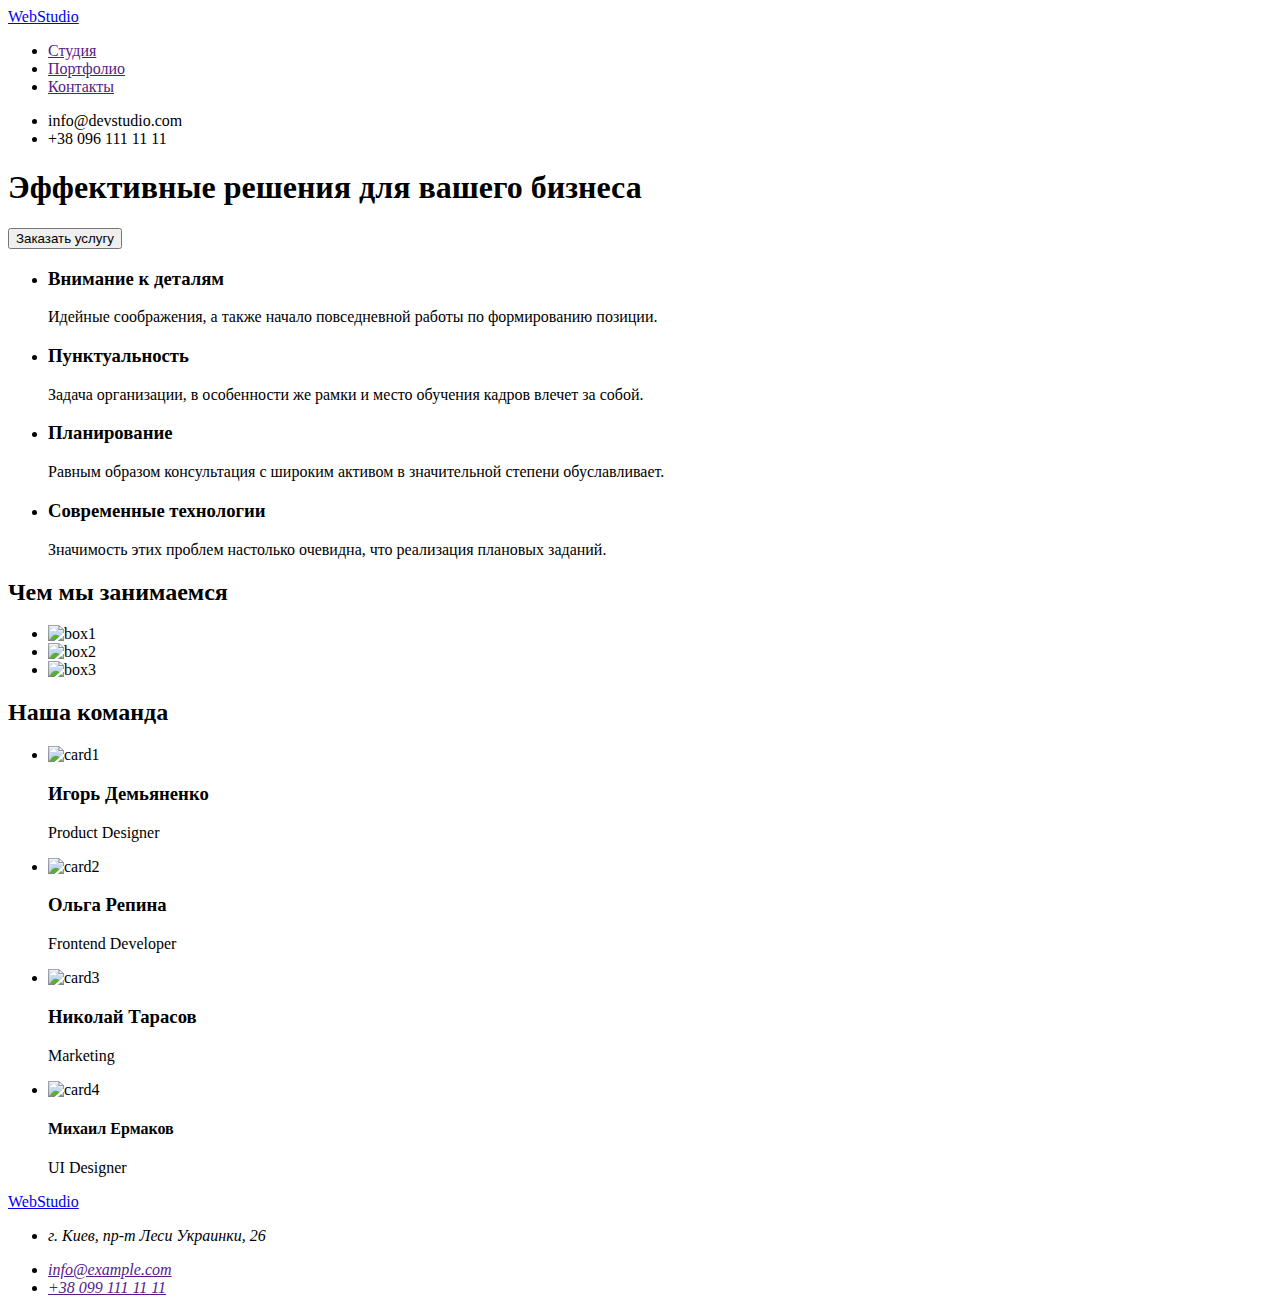
==== index.html @ 68bb8df6 "add index html, images? css" ====
<!DOCTYPE html>
<html lang="ru">
  <head>
    <meta charset="UTF-8" />
    <meta http-equiv="X-UA-Compatible" content="IE=edge" />
    <meta name="viewport" content="width=device-width, initial-scale=1.0" />
    <title>homework-1</title>
    <link rel="preconnect" href="https://fonts.gstatic.com" />
    <link
      href="https://fonts.googleapis.com/css2?family=Open+Sans:wght@400;700&family=Raleway:wght@400;700&display=swap"
      rel="stylesheet"
    />
    <link rel="stylesheet" href="./css/style.css" />
  </head>
  <body>
    <header>
      <a href="webstudio">WebStudio</a>
      <nav>
        <ul>
          <li><a href="">Студия</a></li>
          <li><a href="">Портфолио</a></li>
          <li><a href="">Контакты</a></li>
        </ul>
      </nav>
      <ul>
        <li>info@devstudio.com</li>
        <li>+38 096 111 11 11</li>
      </ul>    
    </header>
    <main>
      <section>
        <h1>Эффективные решения для вашего бизнеса</h1>
        <button>Заказать услугу</button>
      </section>
      <section>
        <ul>
          <li>
            <h3>Внимание к деталям</h3>
            <p>Идейные соображения, а также начало повседневной работы по формированию позиции.</p>
          </li>
          <li>
            <h3>Пунктуальность</h3>
            <p>Задача организации, в особенности же рамки и место обучения кадров влечет за собой.</p>
          </li>
          <li>
            <h3>Планирование</h3>
            <p>Равным образом консультация с широким активом в значительной степени обуславливает.</p>
          </li>
          <li>
            <h3>Современные технологии</h3>
            <p>Значимость этих проблем настолько очевидна, что реализация плановых заданий.</p>
          </li>
        </ul>
      </section>
      <section>
        <h2>Чем мы занимаемся</h2>
        <ul>
          <li>
            <img src="images/box1.jpg" alt="box1" width="370">
          </li>
          <li>
            <img src="images/box2.jpg" alt="box2" width="370">
          </li>
          <li>
            <img src="images/box3.jpg" alt="box3" width="370">
          </li>
        </ul>
      </section>
      <section>
        <h2>Наша команда</h2>
        <ul>
          <li>
            <img src="images/ava1.jpg" alt="card1" width="270">
            <h3 class="cardname">Игорь Демьяненко</h3>
            <p class="role">Product Designer</p>
          </li>
          <li>
            <img src="images/ava2.jpg" alt="card2" width="270">
            <h3 class="cardname">Ольга Репина</h3>
            <p class="role">Frontend Developer</p>  
          </li>
          <li>
            <img src="images/ava3.jpg" alt="card3" width="270">
            <h3 class="cardname">Николай Тарасов</h3>
            <p class="role">Marketing</p> </li>
          <li>
            <p><img src="images/ava4.jpg" alt="card4" width="270"></p>
            <h4 class="cardname">Михаил Ермаков</h4>
            <p class="role">UI Designer</p></li>
        </ul>
      </section>
    </main>
    <footer>
      <a href="webstudio">WebStudio</a>
      <address>
        <ul>
        <li><p>г. Киев, пр-т Леси Украинки, 26</p></li>
        <li><a href="">info@example.com</a></li>
        <li><a href="">+38 099 111 11 11</a></li>
        </ul>
      </address>     
    </footer>
  </body>  
</html>
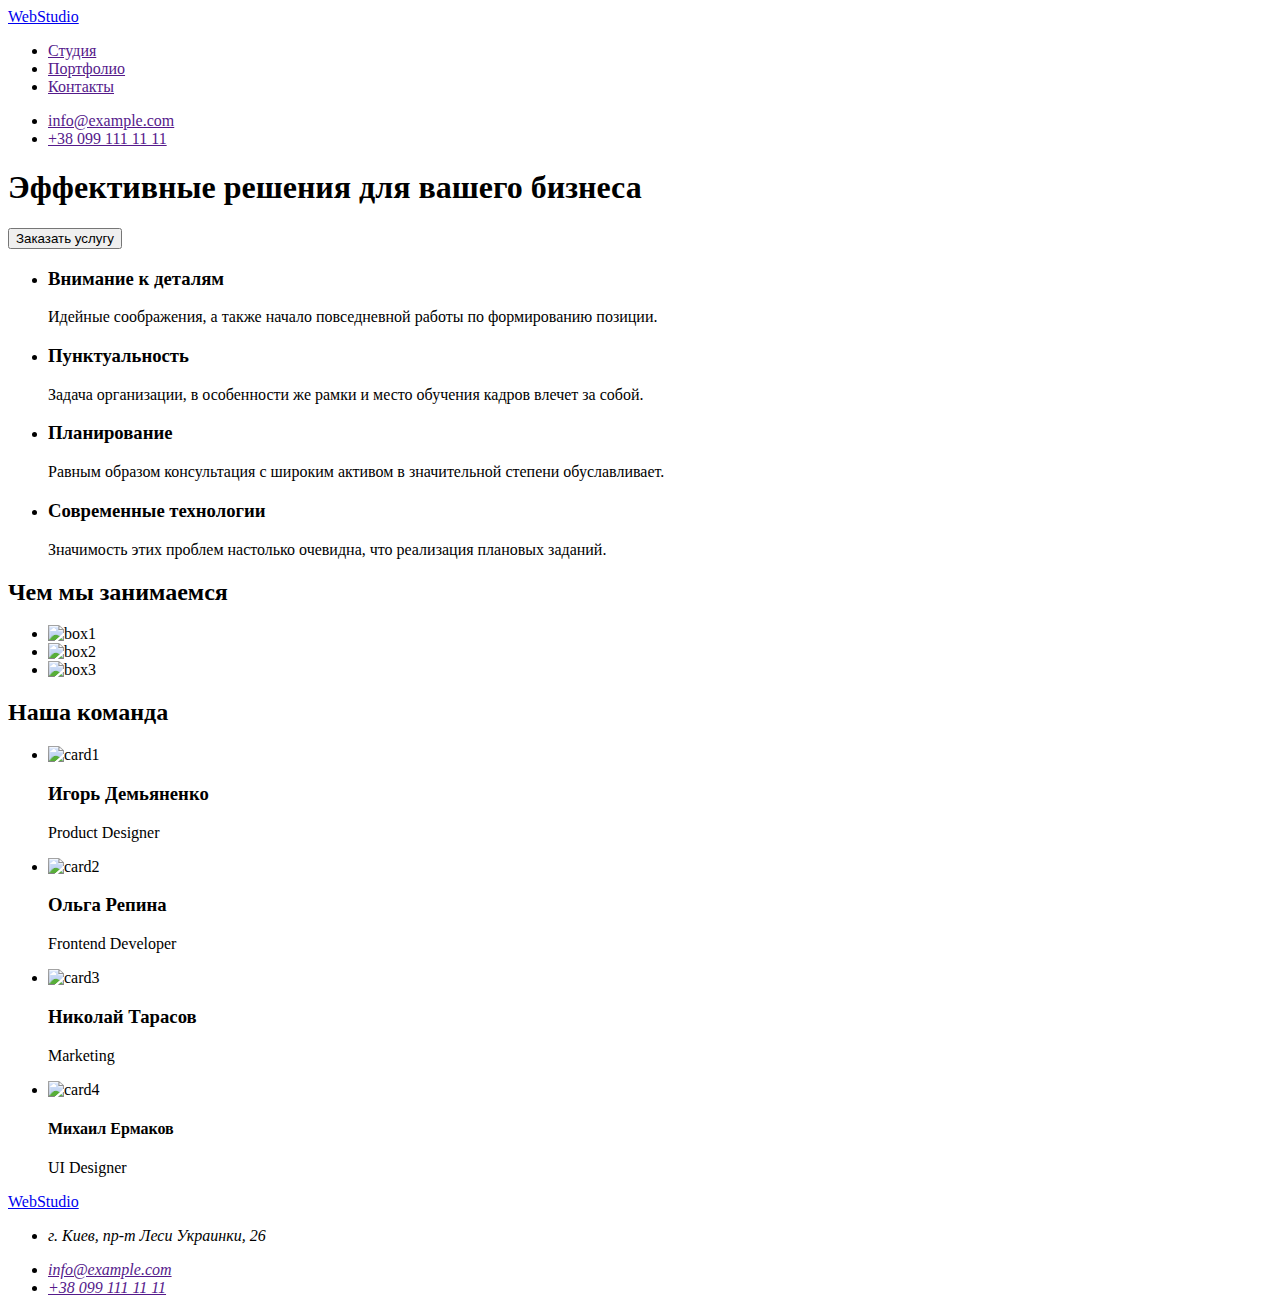
==== commit 0e68f02b: "add a to li" ====
--- a/index.html
+++ b/index.html
@@ -23,8 +23,8 @@
         </ul>
       </nav>
       <ul>
-        <li>info@devstudio.com</li>
-        <li>+38 096 111 11 11</li>
+         <li><a href="">info@example.com</a></li>
+        <li><a href="">+38 099 111 11 11</a></li>
       </ul>    
     </header>
     <main>
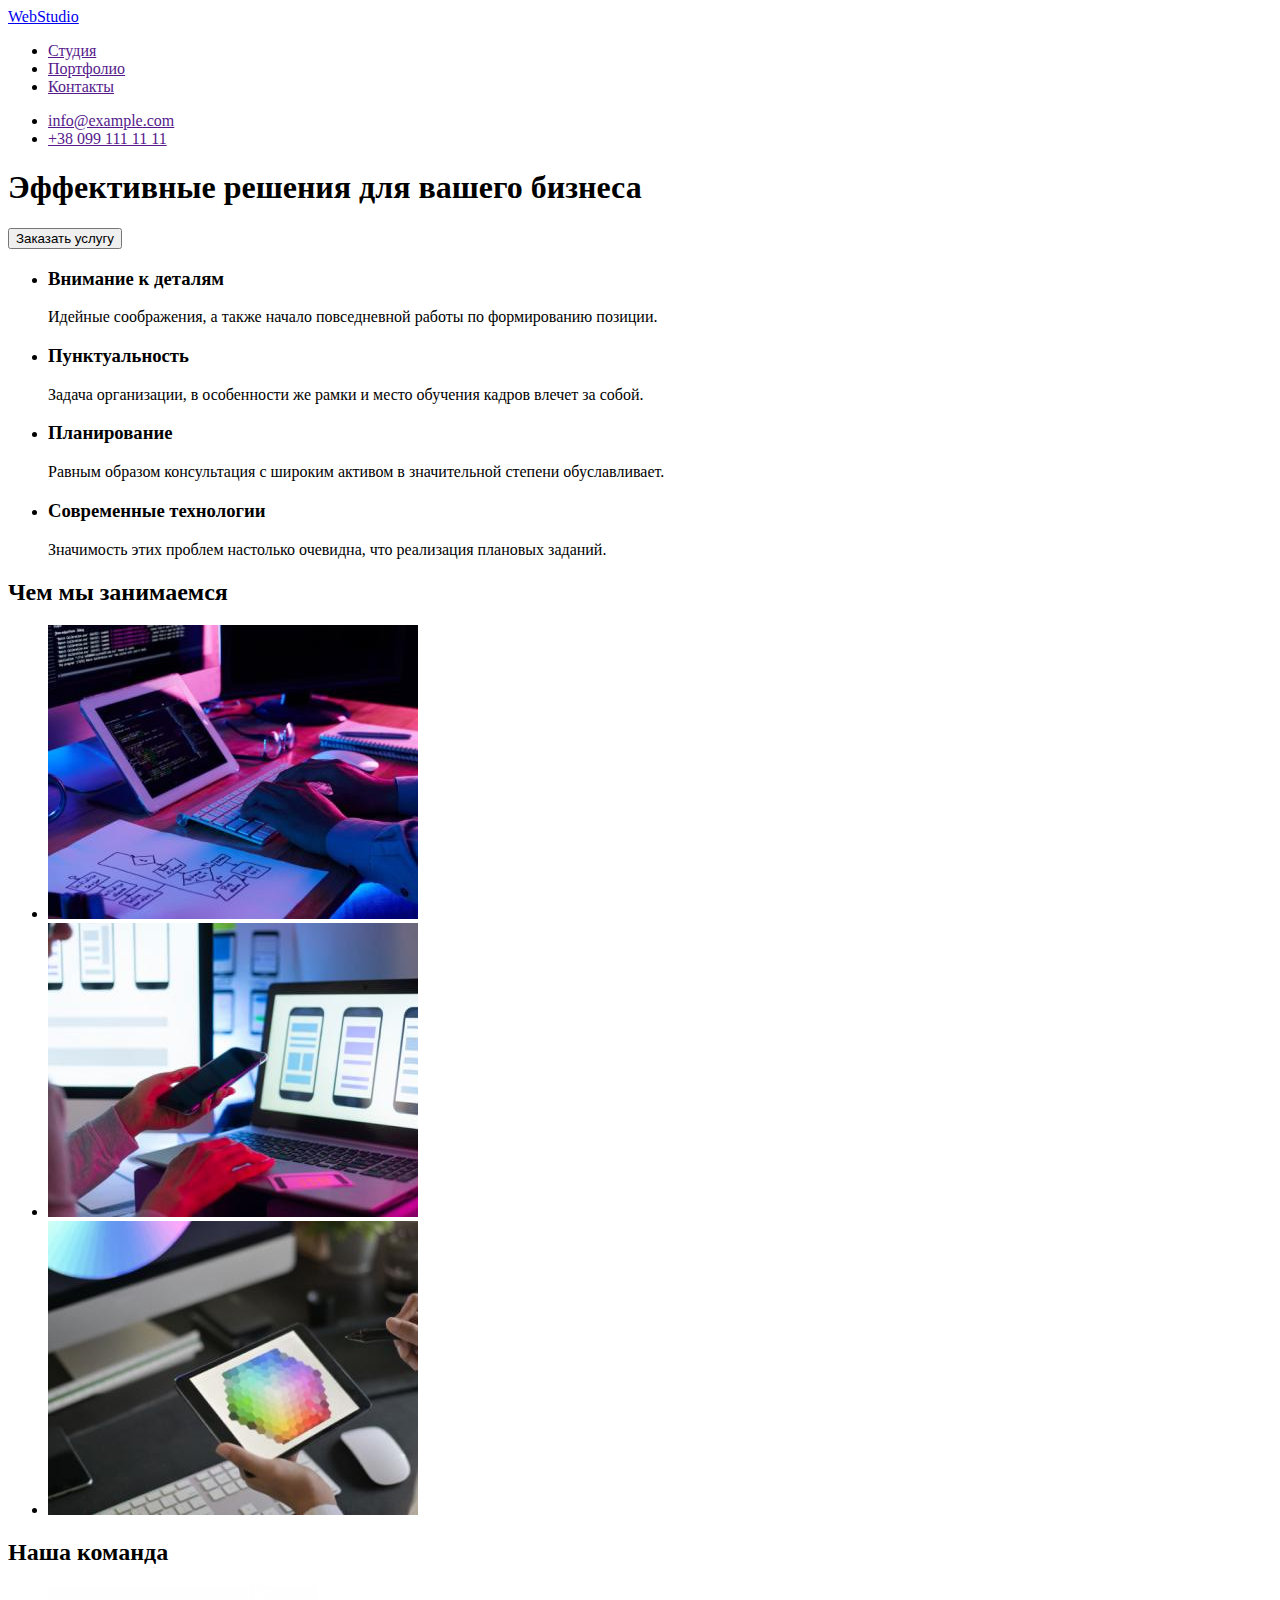
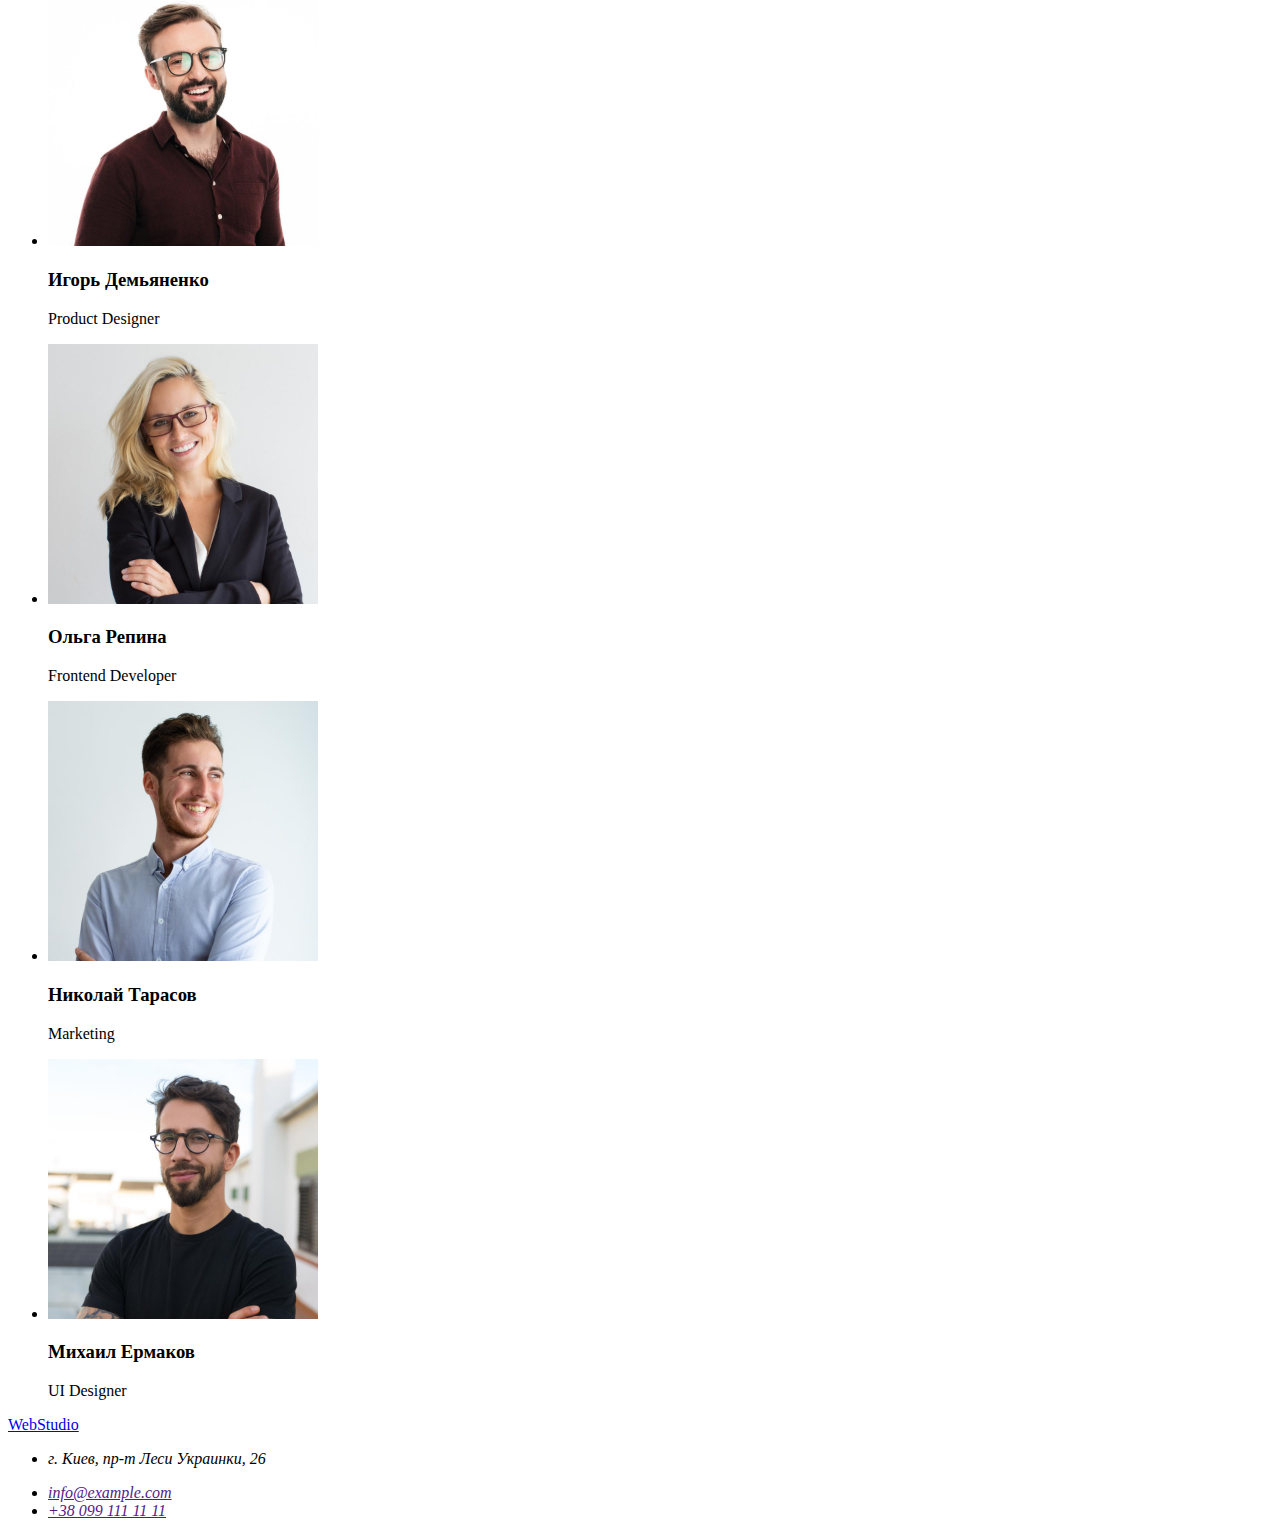
==== commit 70c13946: "squooshed images" ====
--- a/index.html
+++ b/index.html
@@ -84,8 +84,8 @@
             <h3 class="cardname">Николай Тарасов</h3>
             <p class="role">Marketing</p> </li>
           <li>
-            <p><img src="images/ava4.jpg" alt="card4" width="270"></p>
-            <h4 class="cardname">Михаил Ермаков</h4>
+            <img src="images/ava4.jpg" alt="card4" width="270">
+            <h3 class="cardname">Михаил Ермаков</h3>
             <p class="role">UI Designer</p></li>
         </ul>
       </section>
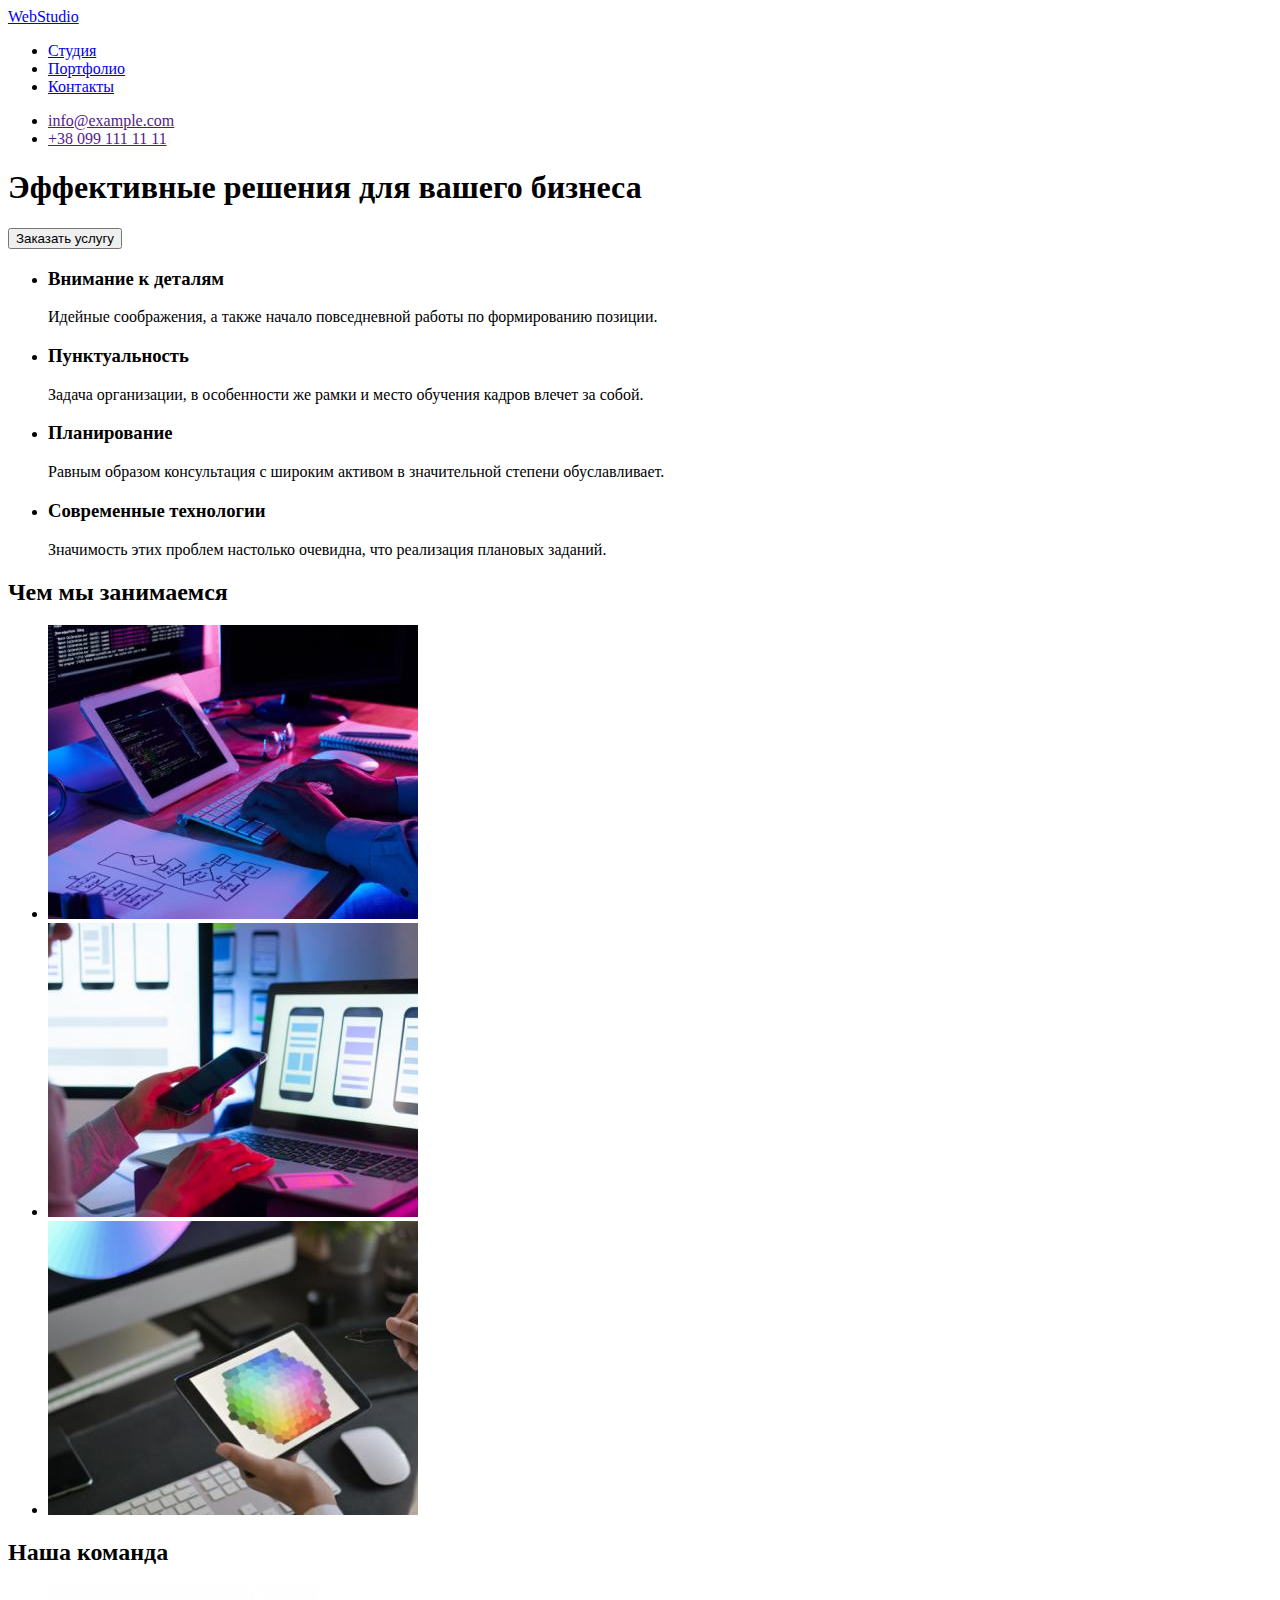
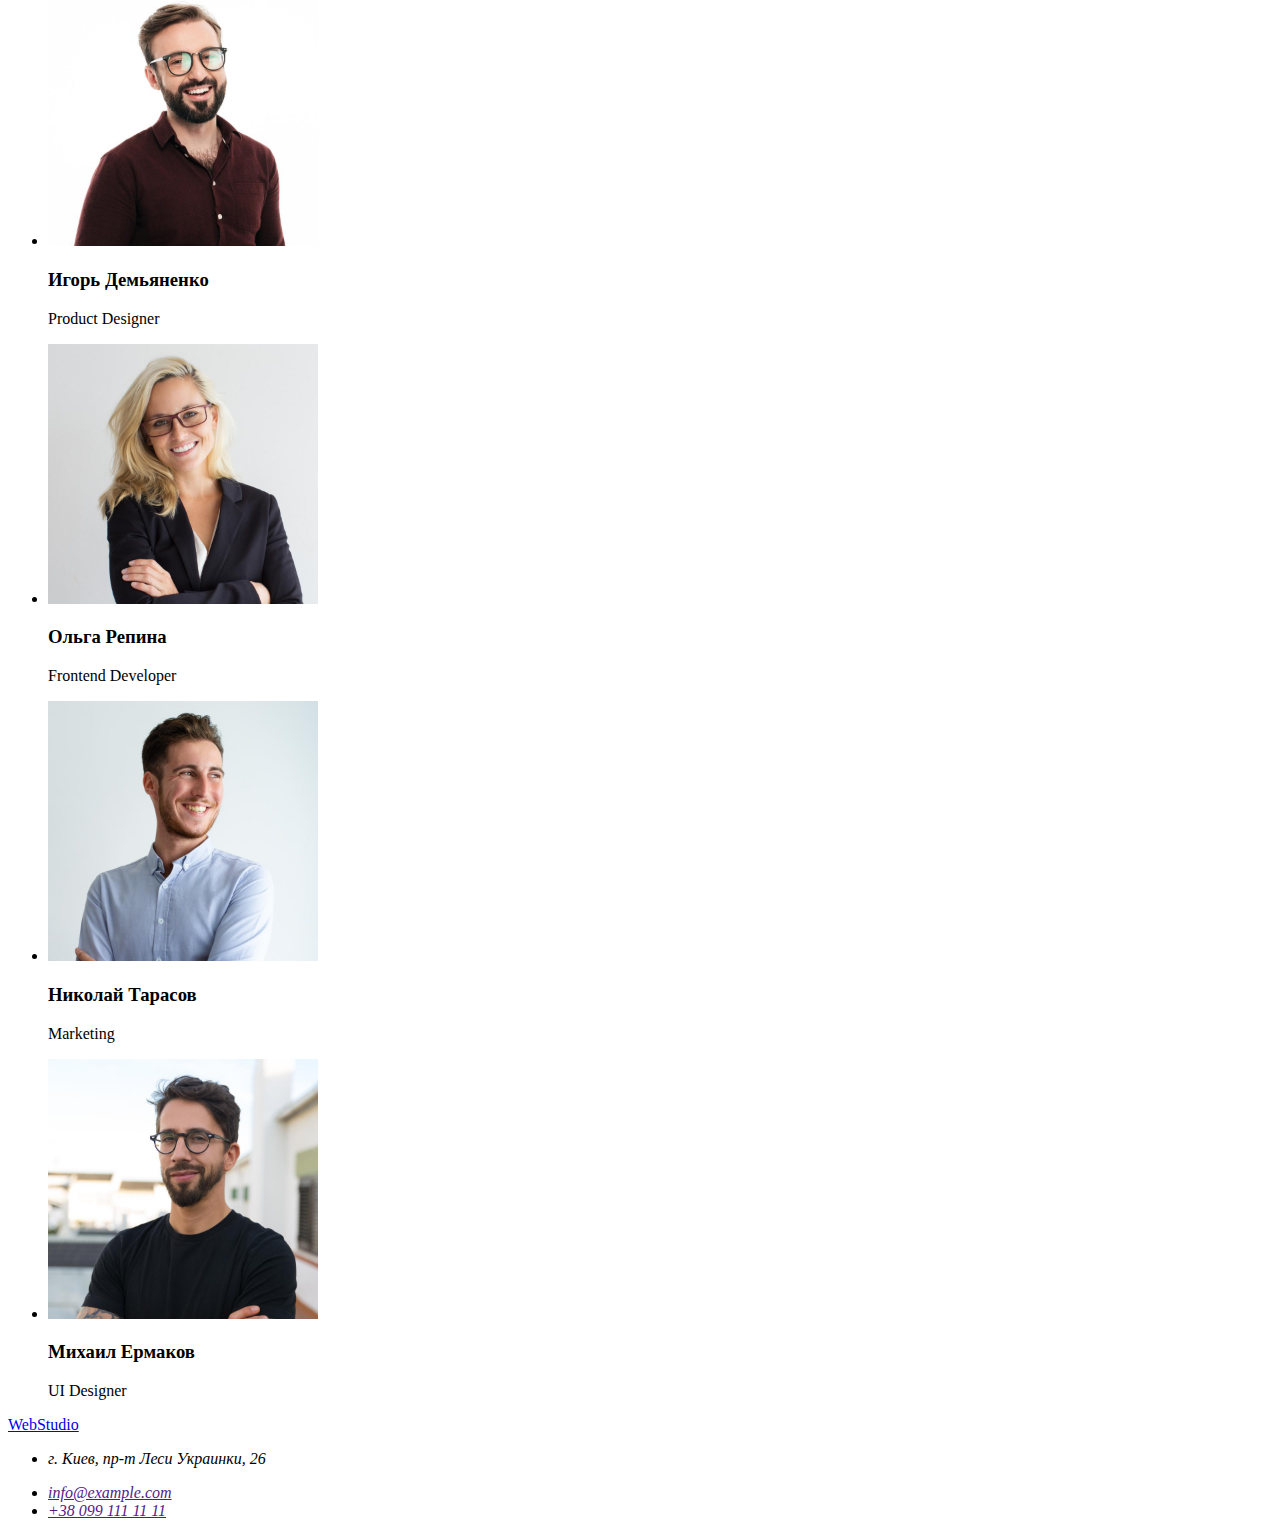
==== commit 3d168242: "classification index+portfolio" ====
--- a/index.html
+++ b/index.html
@@ -13,27 +13,27 @@
     <link rel="stylesheet" href="./css/style.css" />
   </head>
   <body>
-    <header>
-      <a href="webstudio">WebStudio</a>
-      <nav>
-        <ul>
-          <li><a href="">Студия</a></li>
-          <li><a href="">Портфолио</a></li>
-          <li><a href="">Контакты</a></li>
+    <header class="header">
+      <a href="index.html">WebStudio</a>
+      <nav class="navigation"> 
+        <ul class="nav-buttons">
+          <li><a href="index.html">Студия</a></li>
+          <li><a href="portfolio.html">Портфолио</a></li>
+          <li><a href="contacts.html">Контакты</a></li>
         </ul>
       </nav>
-      <ul>
-         <li><a href="">info@example.com</a></li>
+      <ul class="nav-contacts">
+        <li><a href="">info@example.com</a></li>
         <li><a href="">+38 099 111 11 11</a></li>
       </ul>    
     </header>
     <main>
-      <section>
+      <section class="main-section"> 
         <h1>Эффективные решения для вашего бизнеса</h1>
         <button>Заказать услугу</button>
       </section>
       <section>
-        <ul>
+        <ul class="princips">
           <li>
             <h3>Внимание к деталям</h3>
             <p>Идейные соображения, а также начало повседневной работы по формированию позиции.</p>
@@ -52,7 +52,7 @@
           </li>
         </ul>
       </section>
-      <section>
+      <section class="activities">
         <h2>Чем мы занимаемся</h2>
         <ul>
           <li>
@@ -66,7 +66,7 @@
           </li>
         </ul>
       </section>
-      <section>
+      <section class="our-team">
         <h2>Наша команда</h2>
         <ul>
           <li>
@@ -90,13 +90,13 @@
         </ul>
       </section>
     </main>
-    <footer>
-      <a href="webstudio">WebStudio</a>
+    <footer class="footer">
+      <a href="index.html">WebStudio</a>
       <address>
         <ul>
-        <li><p>г. Киев, пр-т Леси Украинки, 26</p></li>
-        <li><a href="">info@example.com</a></li>
-        <li><a href="">+38 099 111 11 11</a></li>
+          <li><p>г. Киев, пр-т Леси Украинки, 26</p></li>
+          <li><a href="">info@example.com</a></li>
+          <li><a href="">+38 099 111 11 11</a></li>
         </ul>
       </address>     
     </footer>
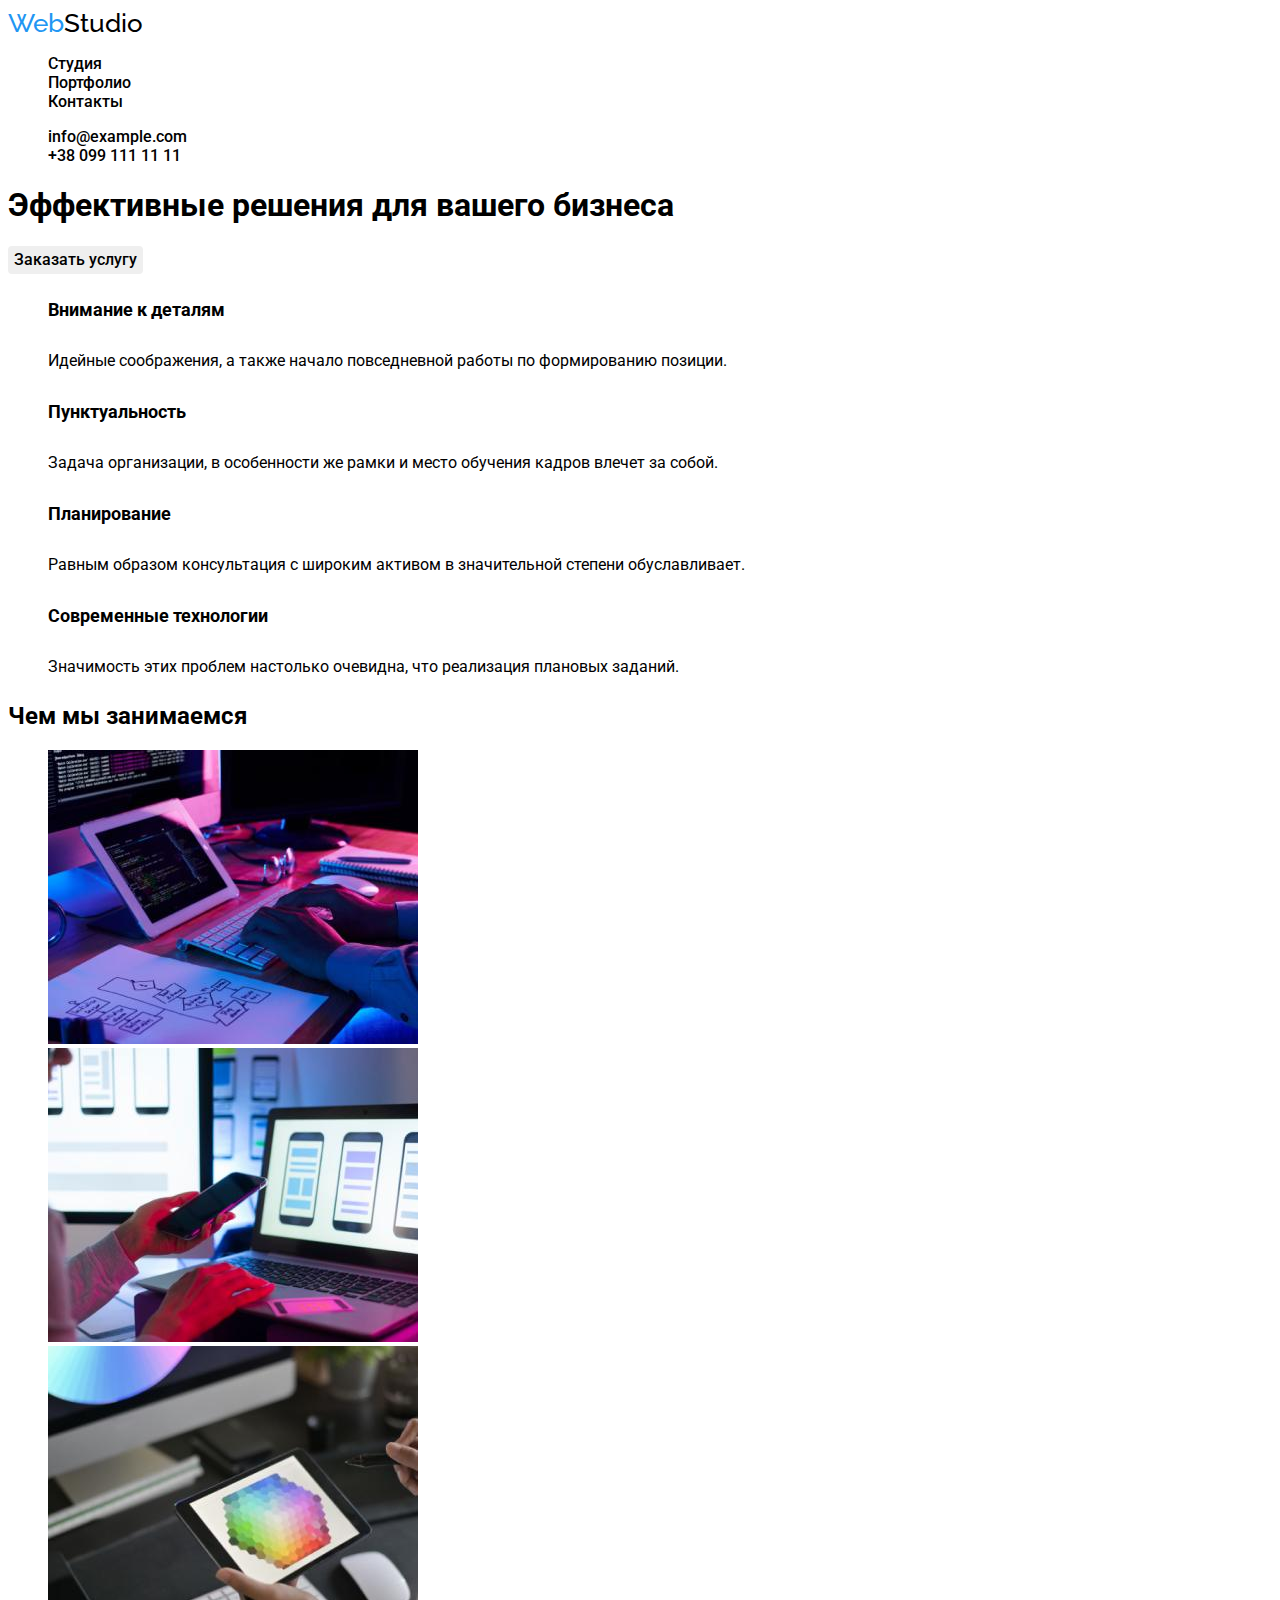
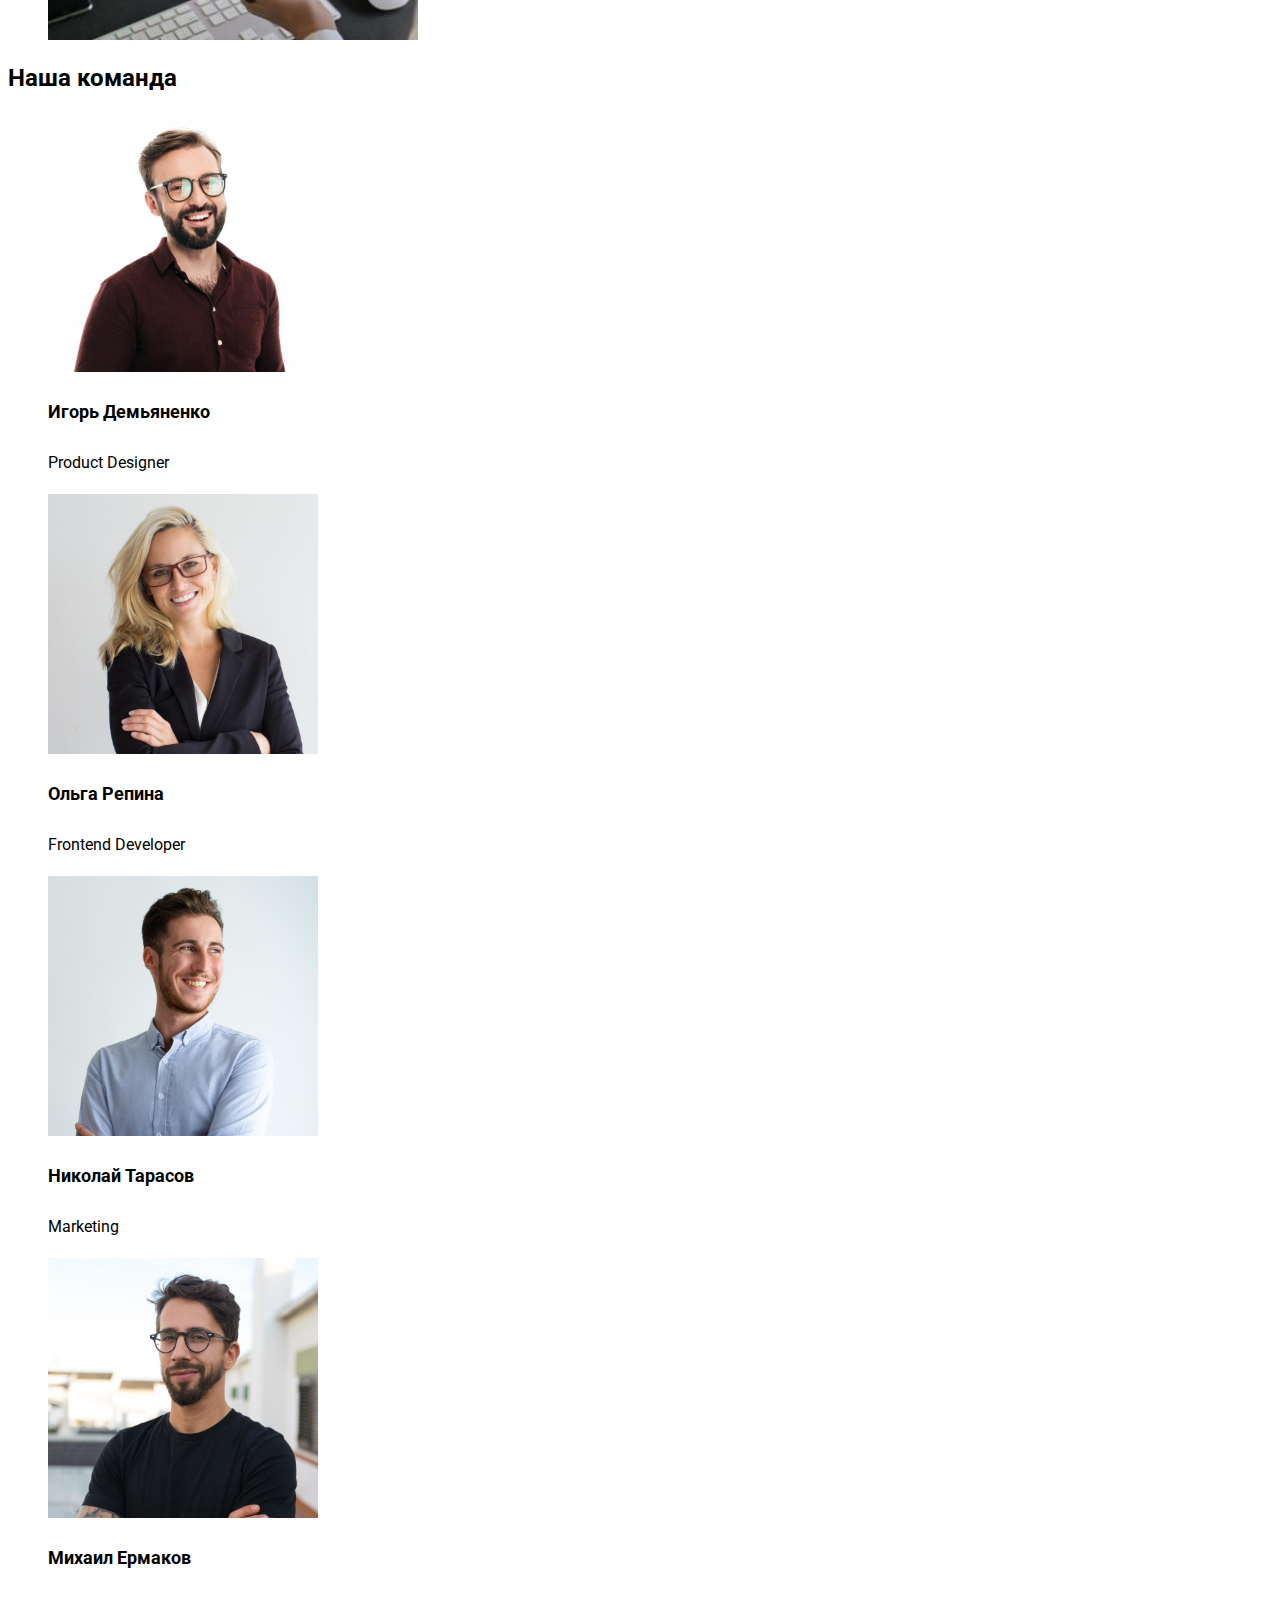
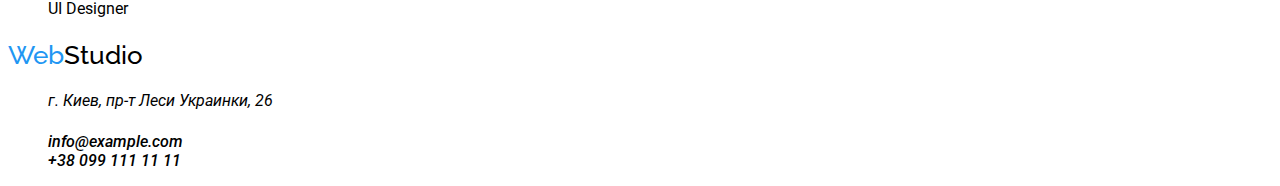
==== commit 4d44d4ec: "add styles with characters" ====
--- a/index.html
+++ b/index.html
@@ -5,16 +5,13 @@
     <meta http-equiv="X-UA-Compatible" content="IE=edge" />
     <meta name="viewport" content="width=device-width, initial-scale=1.0" />
     <title>homework-1</title>
-    <link rel="preconnect" href="https://fonts.gstatic.com" />
-    <link
-      href="https://fonts.googleapis.com/css2?family=Open+Sans:wght@400;700&family=Raleway:wght@400;700&display=swap"
-      rel="stylesheet"
-    />
-    <link rel="stylesheet" href="./css/style.css" />
+    <link rel="preconnect" href="https://fonts.gstatic.com">
+        <link href="https://fonts.googleapis.com/css2?family=Raleway:wght@700&family=Roboto:wght@400;500;700;900&display=swap" rel="stylesheet">
+        <link rel="stylesheet" href="./css/styles.css"/>
   </head>
   <body>
     <header class="header">
-      <a href="index.html">WebStudio</a>
+      <a href="index.html" class="logo"><span class="logo1">Web</span>Studio</a>
       <nav class="navigation"> 
         <ul class="nav-buttons">
           <li><a href="index.html">Студия</a></li>
@@ -23,8 +20,8 @@
         </ul>
       </nav>
       <ul class="nav-contacts">
-        <li><a href="">info@example.com</a></li>
-        <li><a href="">+38 099 111 11 11</a></li>
+        <li><a href="mailto:info@example.com">info@example.com</a></li>
+        <li><a href="tel:+380991111111">+38 099 111 11 11</a></li>
       </ul>    
     </header>
     <main>
@@ -91,12 +88,12 @@
       </section>
     </main>
     <footer class="footer">
-      <a href="index.html">WebStudio</a>
+      <a href="index.html" class="logo"><span class="logo1">Web</span>Studio</a>
       <address>
         <ul>
           <li><p>г. Киев, пр-т Леси Украинки, 26</p></li>
-          <li><a href="">info@example.com</a></li>
-          <li><a href="">+38 099 111 11 11</a></li>
+          <li><a href="mailto:info@example.com">info@example.com</a></li>
+          <li><a href="tel:+380991111111">+38 099 111 11 11</a></li>
         </ul>
       </address>     
     </footer>
--- a/css/styles.css
+++ b/css/styles.css
@@ -0,0 +1,82 @@
+body{
+    font-family: Roboto;
+    color: black;
+    font-size: 16px;
+    font-weight: 500;
+    
+}
+h3{
+    font-size: 18px;
+    line-height: 36px;
+    font-weight: 700;
+}
+p{
+    font-size: 16px;
+    line-height: 30px;
+    font-weight: 400;
+}
+button{
+    font-family: roboto;
+    font-size: 16px;
+    line-height: 26px;
+    font-weight: 500;
+    cursor: pointer;
+    border: none;
+    border-radius: 4px;
+    
+}
+button:hover{
+    background-color: #2196F3;
+}
+a:hover,
+a:focus{
+    color: var(--pretty-color);
+}
+a {
+    text-decoration: none;
+    color:rgb(0, 0, 0);
+}
+.header{
+    
+
+}
+.navigation{
+
+}
+.nav-buttons:hover{
+    color: #2196F3;
+    
+}
+.nav-contacts {
+    
+}
+.filters{
+   
+}
+.main-section{
+
+}
+.princips{
+
+}
+.activities{
+
+}
+.our-team{
+
+}
+.footer{
+    
+}
+.logo {
+    font-family: Raleway;
+    font-size: 26px;
+    
+}
+.logo1{
+    color: #2196F3;
+    font-size: 26px;
+}
+li{
+    list-style-type:none;
+}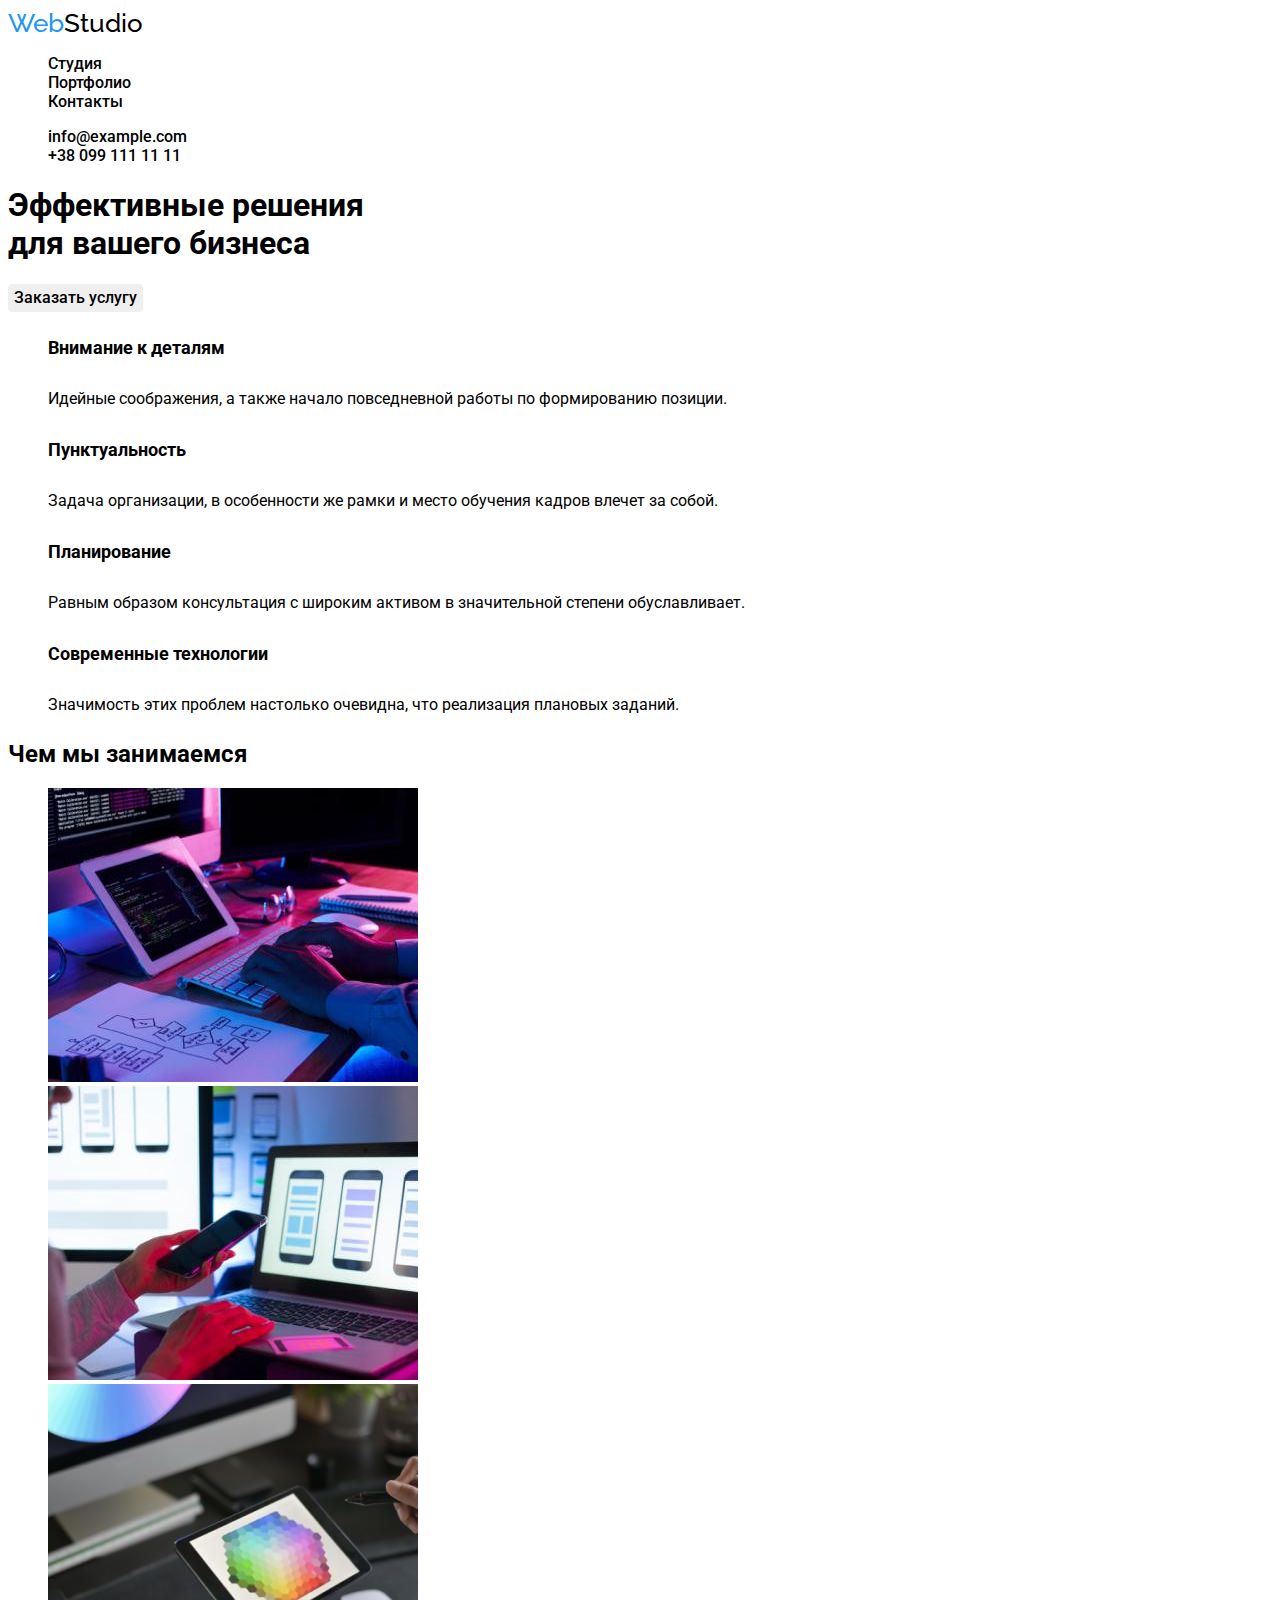
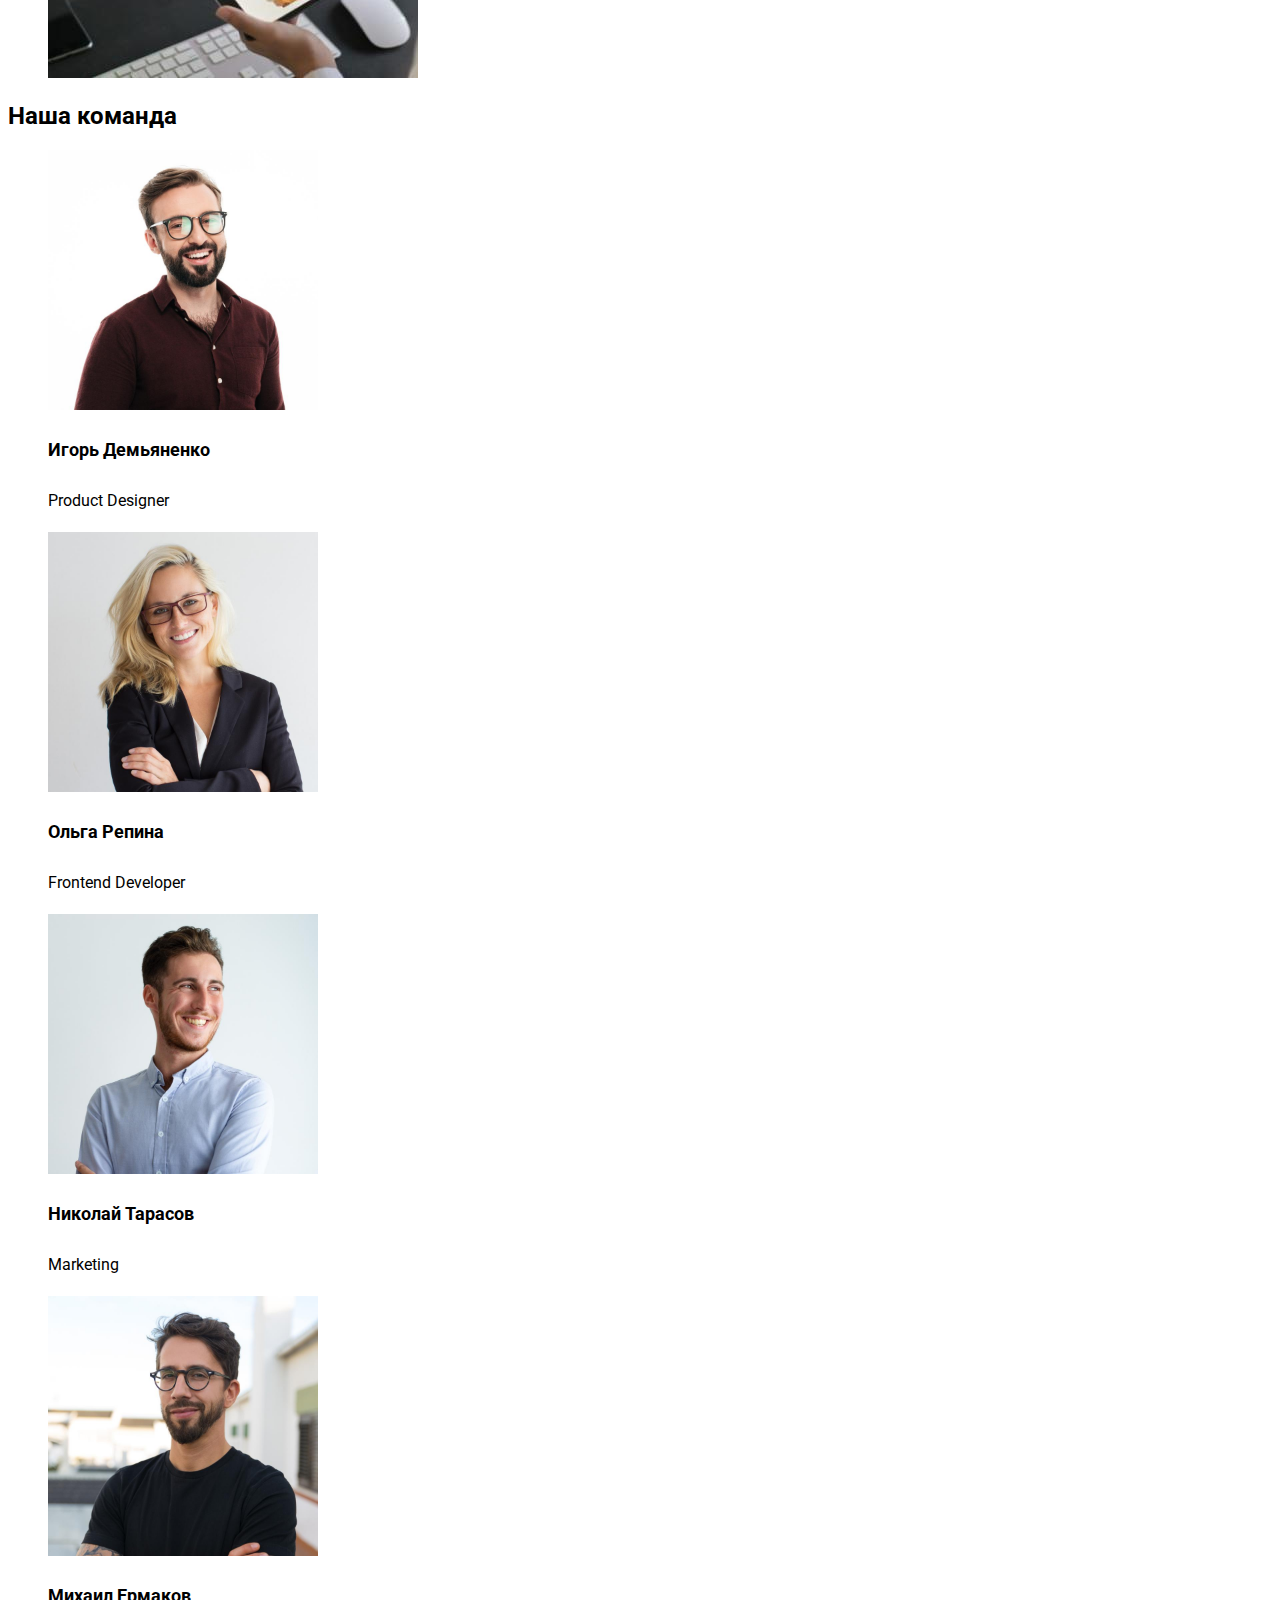
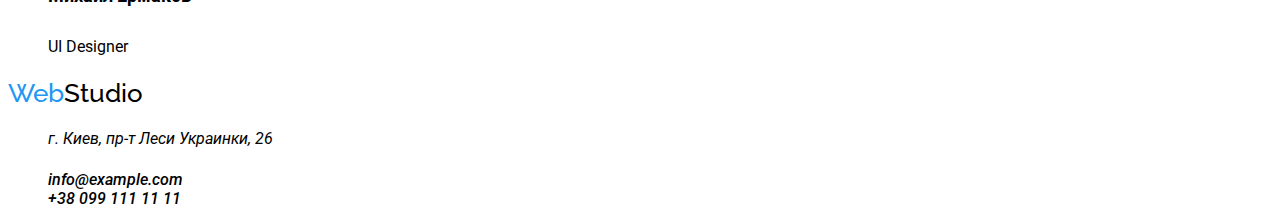
==== commit a37ee43b: "Create index.html" ====
--- a/index.html
+++ b/index.html
@@ -10,41 +10,42 @@
         <link rel="stylesheet" href="./css/styles.css"/>
   </head>
   <body>
-    <header class="header">
-      <a href="index.html" class="logo"><span class="logo1">Web</span>Studio</a>
-      <nav class="navigation"> 
-        <ul class="nav-buttons">
-          <li><a href="index.html">Студия</a></li>
-          <li><a href="portfolio.html">Портфолио</a></li>
-          <li><a href="contacts.html">Контакты</a></li>
+    <header>
+      <nav class="navigation-line"> 
+        <a href="index.html" class="logo"><span class="logo1">Web</span>Studio</a>
+        <ul class="navigation">
+          <li ><a class="nav-buttons" href="index.html">Студия</a></li>
+          <li ><a class="nav-buttons" href="portfolio.html">Портфолио</a></li>
+          <li ><a class="nav-buttons" href="contacts.html">Контакты</a></li>
         </ul>
-      </nav>
-      <ul class="nav-contacts">
-        <li><a href="mailto:info@example.com">info@example.com</a></li>
-        <li><a href="tel:+380991111111">+38 099 111 11 11</a></li>
-      </ul>    
+      
+        <ul  class="nav-contacts">
+          <li><a class="nav-email" href="mailto:info@example.com">info@example.com</a></li>
+          <li><a class="nav-tel" href="tel:+380991111111">+38 099 111 11 11</a></li>
+        </ul> 
+      </nav>   
     </header>
     <main>
       <section class="main-section"> 
-        <h1>Эффективные решения для вашего бизнеса</h1>
-        <button>Заказать услугу</button>
+        <h1  class="main-congr">Эффективные решения <br>для вашего бизнеса</h1>
+        <button class="main-button">Заказать услугу</button>
       </section>
       <section>
-        <ul class="princips">
-          <li>
-            <h3>Внимание к деталям</h3>
+        <ul class="princips-list">
+          <li class="princips">
+            <h3 class="title-h3">Внимание к деталям</h3>
             <p>Идейные соображения, а также начало повседневной работы по формированию позиции.</p>
           </li>
-          <li>
-            <h3>Пунктуальность</h3>
+          <li class="princips">
+            <h3 class="title-h3">Пунктуальность</h3>
             <p>Задача организации, в особенности же рамки и место обучения кадров влечет за собой.</p>
           </li>
-          <li>
-            <h3>Планирование</h3>
+          <li class="princips">
+            <h3 class="title-h3">Планирование</h3>
             <p>Равным образом консультация с широким активом в значительной степени обуславливает.</p>
           </li>
-          <li>
-            <h3>Современные технологии</h3>
+          <li class="princips">
+            <h3 class="title-h3">Современные технологии</h3>
             <p>Значимость этих проблем настолько очевидна, что реализация плановых заданий.</p>
           </li>
         </ul>
@@ -52,35 +53,35 @@
       <section class="activities">
         <h2>Чем мы занимаемся</h2>
         <ul>
-          <li>
+          <li class="activities-list">
             <img src="images/box1.jpg" alt="box1" width="370">
           </li>
-          <li>
+          <li class="activities-list">
             <img src="images/box2.jpg" alt="box2" width="370">
           </li>
-          <li>
+          <li class="activities-list">
             <img src="images/box3.jpg" alt="box3" width="370">
           </li>
         </ul>
       </section>
       <section class="our-team">
         <h2>Наша команда</h2>
-        <ul>
-          <li>
+        <ul class="team-list">
+          <li class="team-card">
             <img src="images/ava1.jpg" alt="card1" width="270">
             <h3 class="cardname">Игорь Демьяненко</h3>
             <p class="role">Product Designer</p>
           </li>
-          <li>
+          <li class="team-card">
             <img src="images/ava2.jpg" alt="card2" width="270">
             <h3 class="cardname">Ольга Репина</h3>
             <p class="role">Frontend Developer</p>  
           </li>
-          <li>
+          <li class="team-card">
             <img src="images/ava3.jpg" alt="card3" width="270">
             <h3 class="cardname">Николай Тарасов</h3>
             <p class="role">Marketing</p> </li>
-          <li>
+          <li class="team-card">
             <img src="images/ava4.jpg" alt="card4" width="270">
             <h3 class="cardname">Михаил Ермаков</h3>
             <p class="role">UI Designer</p></li>
@@ -90,12 +91,12 @@
     <footer class="footer">
       <a href="index.html" class="logo"><span class="logo1">Web</span>Studio</a>
       <address>
-        <ul>
-          <li><p>г. Киев, пр-т Леси Украинки, 26</p></li>
-          <li><a href="mailto:info@example.com">info@example.com</a></li>
-          <li><a href="tel:+380991111111">+38 099 111 11 11</a></li>
+          <ul class="footer-info">
+            <li><p class="address">г. Киев, пр-т Леси Украинки, 26</p></li>
+            <li><a class="nav-email-down" href="mailto:info@example.com">info@example.com</a></li>
+            <li><a class="nav-tel-down" href="tel:+380991111111">+38 099 111 11 11</a></li>
         </ul>
       </address>     
     </footer>
   </body>  
-</html>    +</html>    
